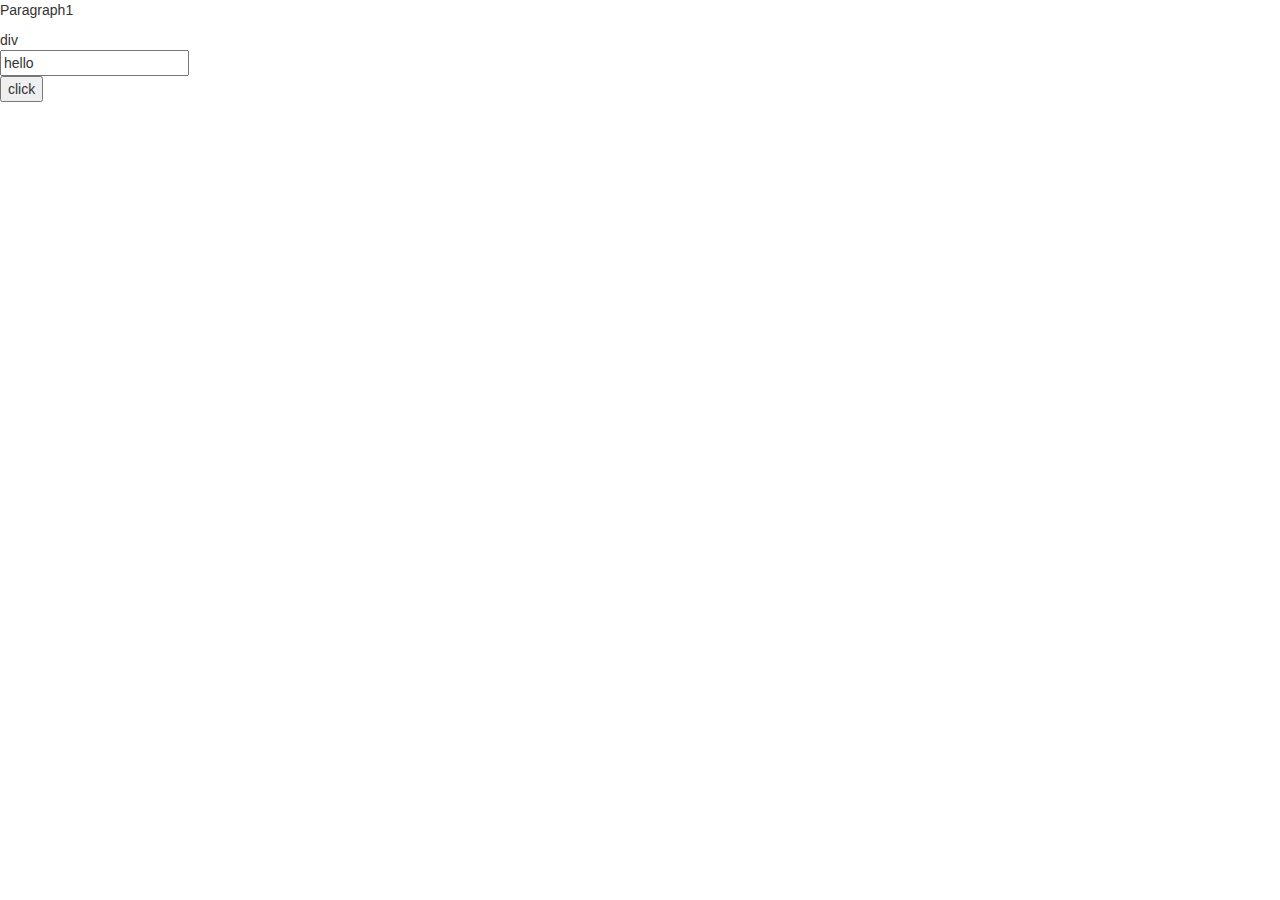
==== Views/htmlpage1.html @ c1d7e441 "used jquery" ====
﻿<!DOCTYPE html>
<html>
<head>
    <meta charset="utf-8" />
    <title></title>
    <link href="../Scripts/bootstrap.min.css" rel="stylesheet" />
    <link href="../Scripts/jquery-confirm.css" rel="stylesheet" />
    <script src="../Scripts/bootstrap.min.js"></script>
    <script src="../Scripts/jquery-3.4.1.min.js"></script>
    <script src="../Scripts/jquery-confirm.js"></script>
    <script src="../Scripts/jquery.canvasjs.min.js"></script>
    <script src="../Scripts/myScripts.js"></script>
    <!--<script src="../Scripts/book.js"></script>-->
</head>
<body>
    <p id="p1">Paragraph1</p>

    <div id="div1"> div</div>

    <input type="text" name="name" value="hello" id="in"/>

    <div id="div2"></div>
    <button id="temp">
        click
    </button>
</body>
</html>
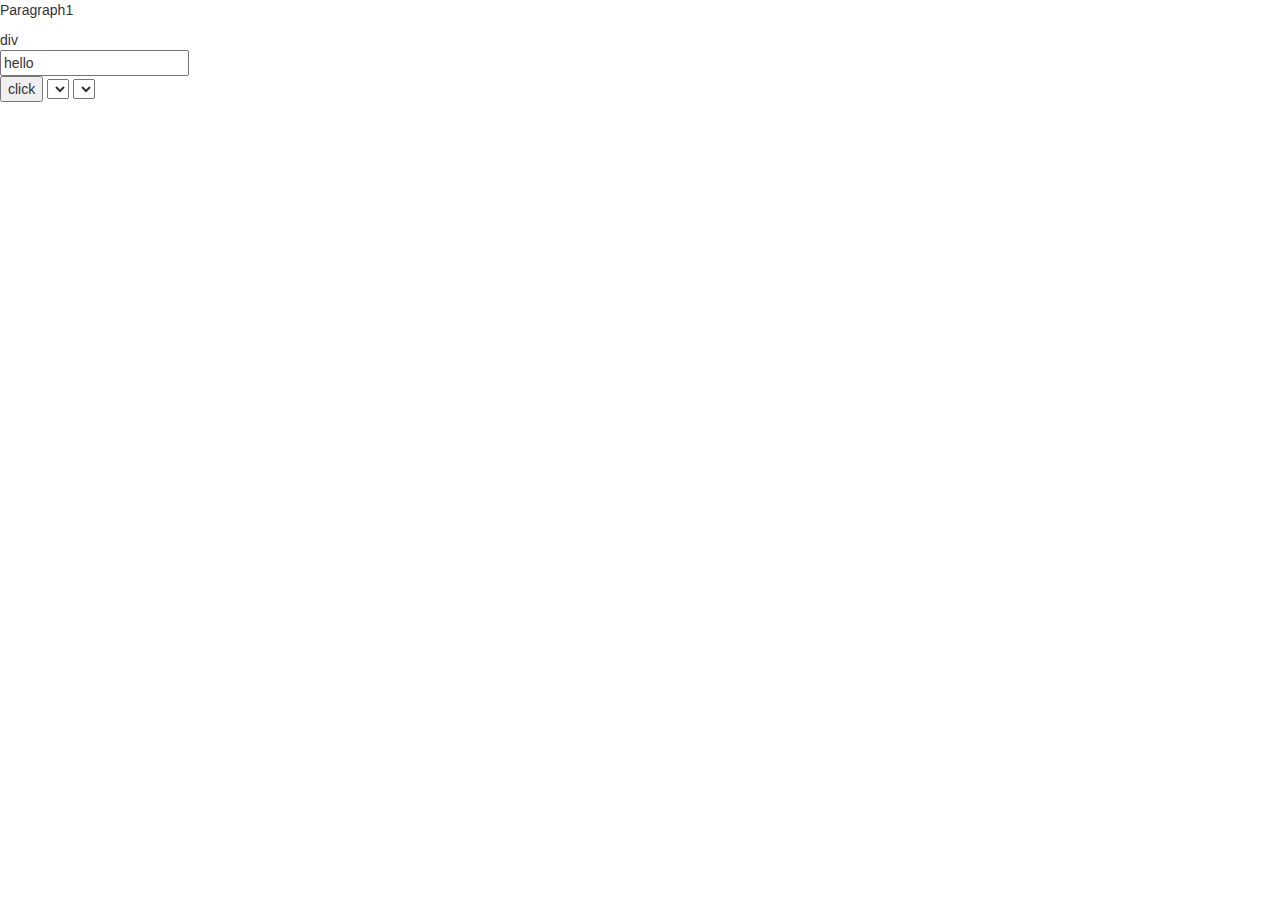
==== commit 1c7a4cb1: "added catch response from api function" ====
--- a/Views/htmlpage1.html
+++ b/Views/htmlpage1.html
@@ -20,8 +20,15 @@
     <input type="text" name="name" value="hello" id="in"/>
 
     <div id="div2"></div>
-    <button id="temp">
+    <button id="filling">
         click
     </button>
+
+    <select id="author_select">
+    </select>
+    
+    <select id="category_select">
+    </select>
+
 </body>
 </html>